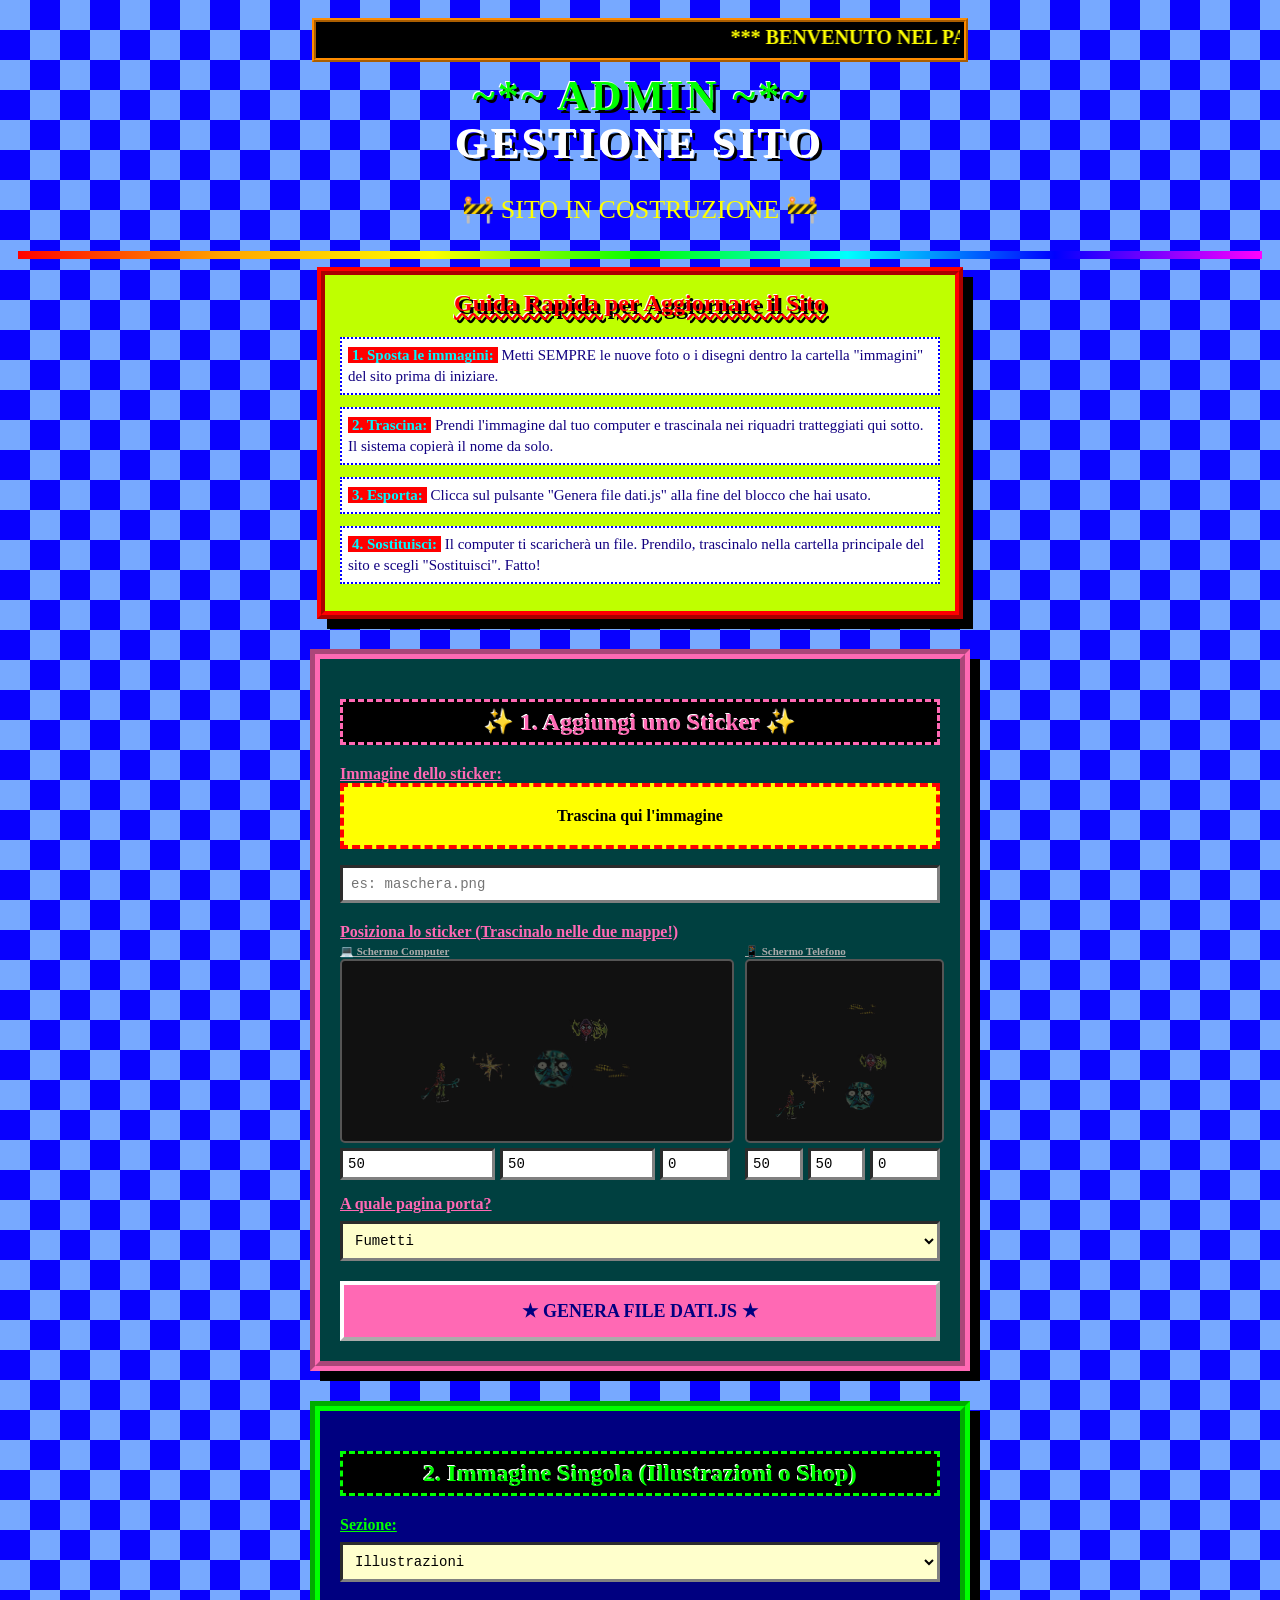
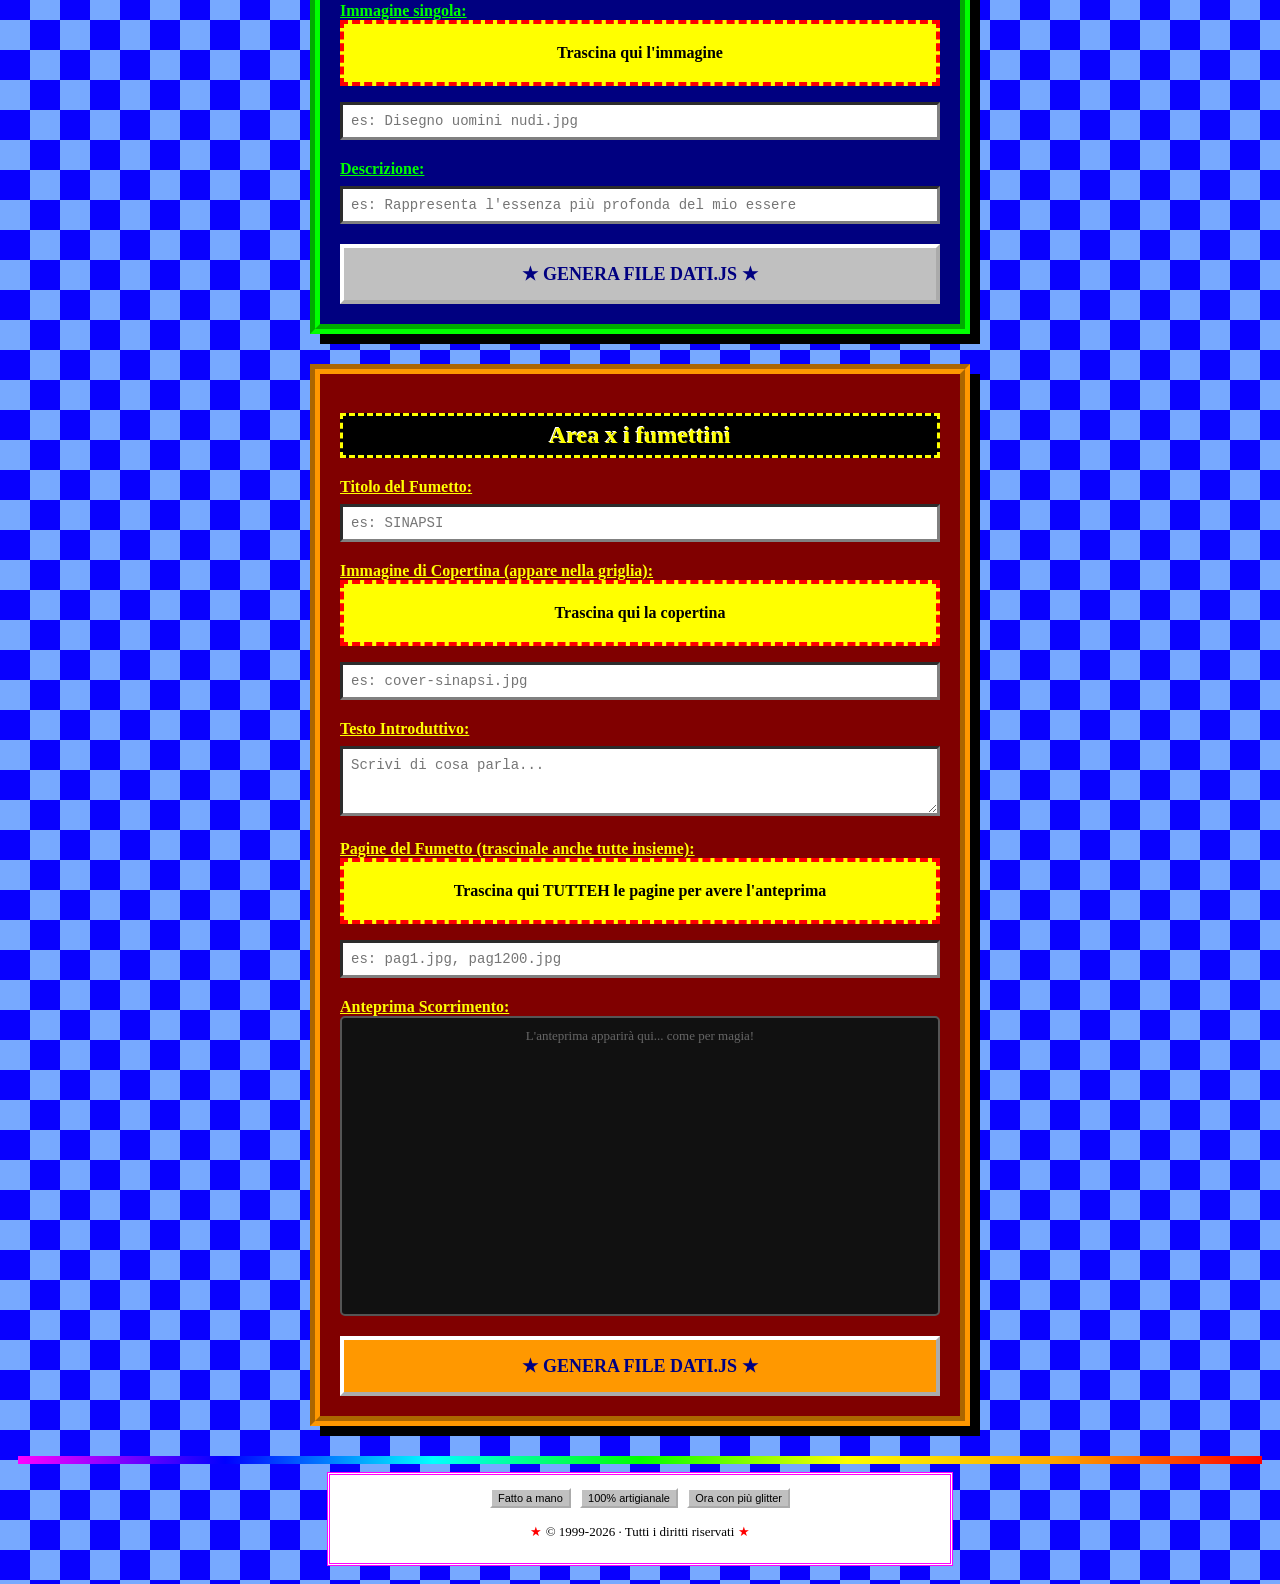
==== admin.html @ 72fc9ccf "base" ====
<!DOCTYPE html>
<html lang="it">
<head>
    <meta charset="UTF-8">
    <title>~*~ Admin - Gestione Sito ~*~ BENVENUTI!!!</title>
    <style>
        @keyframes blink { 0%,49% { visibility: visible; } 50%,100% { visibility: hidden; } }
        @keyframes rainbow { 0%{color:red} 17%{color:orange} 33%{color:yellow} 50%{color:lime} 67%{color:cyan} 83%{color:magenta} 100%{color:red} }
        @keyframes shake { 0%{transform:rotate(-3deg)} 50%{transform:rotate(3deg)} 100%{transform:rotate(-3deg)} }
        @keyframes bgmove { from { background-position: 0 0; } to { background-position: 60px 60px; } }
        @keyframes spin { 0% { transform: rotate(0deg); } 100% { transform: rotate(360deg); } }

        body {
            font-family: "Comic Sans MS", "Comic Sans", "Chalkboard SE", cursive;
            background-color: #00eaff;
            background-image: repeating-conic-gradient(#0800ff 0% 25%, #77a9ff 0% 50%);
            background-size: 60px 60px;
            animation: bgmove 3s linear infinite;
            color: #00ff00;
            padding: 10px;
            cursor: crosshair;
        }
        .blink { animation: blink 0.8s steps(1) infinite; }
        .rainbow { animation: rainbow 1.2s linear infinite; }
        .shake { display: inline-block; animation: shake 0.3s infinite; }
        h1, h2 { text-shadow: 3px 3px 0 #000, -1px -1px 0 #fff; }
        h1 { font-size: 42px; text-align: center; margin: 10px 0; font-family: Impact, "Comic Sans MS", fantasy; letter-spacing: 3px; }

        .banner { background: #000; color: yellow; border: 4px ridge rgb(255, 140, 0); padding: 4px; max-width: 640px; margin: 0 auto 10px; font-size: 20px; font-weight: bold; }

        /* Guida */
        .guide-box { background: #bfff00; color: #110080; padding: 15px; max-width: 600px; margin: 0 auto 30px; border: 8px ridge #ff0000; box-shadow: 10px 10px 0 #000; }
        .guide-box h2 { margin-top: 0; color: #ff0000; text-decoration: underline wavy rgb(255, 0, 0); text-align: center; }
        .guide-step { margin-bottom: 12px; font-size: 15px; line-height: 1.4; background: #fff; border: 2px dotted #00f; padding: 6px; }
        .guide-step strong { color: #00f7ff; background: #ff0000; padding: 0 4px; }

        .admin-box { background: #000080; color: #00ff00; padding: 20px; max-width: 600px; margin: 0 auto 30px; border: 10px groove #00ff00; box-shadow: 10px 10px 0 #000; }
        .admin-box.fumetto { background: #800000; color: #ffff00; border: 10px groove #ff9800; }
        .admin-box.sticker { background: #004040; color: #ff69b4; border: 10px groove #ff69b4; }
        .admin-box h2 { text-align: center; background: #000; border: 3px dashed currentColor; padding: 6px; }
        label { font-weight: bold; text-decoration: underline; }

        input, textarea, select {
            width: 100%; padding: 8px; margin: 8px 0 20px 0; box-sizing: border-box;
            background: #fff; color: #000; border: 3px inset #808080;
            font-family: "Courier New", monospace; font-size: 14px;
        }
        select { background: #ffffcc; }
        button {
            background: #c0c0c0; color: #000080; border: 4px outset #fff; padding: 15px; width: 100%;
            cursor: pointer; font-weight: bold; font-size: 18px; font-family: "Comic Sans MS", cursive;
            text-transform: uppercase;
        }
        button:active { border-style: inset; }
        button:hover { background: #ffff00; color: #f00; }
        button.btn-fumetto { background: #ff9800; }
        button.btn-sticker { background: #ff69b4; }
        button::before { content: "★ "; } button::after { content: " ★"; }

        .note { font-size: 12px; color: #aaa; margin-top: -15px; margin-bottom: 20px; display: block; }
        .flex-row { display: flex; gap: 15px; }

        .drop-zone { border: 4px dashed #ff0000; padding: 20px; text-align: center; color: #000; background: #ffff00; font-weight: bold; cursor: default; margin-bottom: 8px; transition: all 0.2s; }
        .drop-zone.dragover { background: #00ffff; border-color: #0000ff; color: #f00; transform: scale(1.05) rotate(2deg); }

        .footer { text-align: center; color: #000; background: #fff; border: 3px double #f0f; max-width: 600px; margin: 0 auto; padding: 10px; font-size: 13px; }
        .footer img-fake { display: inline-block; }
        .badge { display: inline-block; background: #c0c0c0; border: 2px outset #fff; padding: 2px 6px; margin: 3px; font-size: 11px; color: #000; font-family: Arial, sans-serif; }

        /* Schermata di Caricamento */
        #loader-overlay {
            display: none; position: fixed; top: 0; left: 0; width: 100%; height: 100%;
            background: rgba(255,0,255,0.9); z-index: 9999; flex-direction: column; justify-content: center; align-items: center;
        }
        .spinner {
            border: 8px dotted #ffff00; border-top: 8px solid #00ffff; border-radius: 50%;
            width: 70px; height: 70px; animation: spin 0.6s linear infinite; margin-bottom: 20px;
        }
    </style>
</head>
<body>

    <!-- SCHERMATA DI CARICAMENTO -->
    <div id="loader-overlay">
        <div class="spinner"></div>
        <h2 class="rainbow" style="margin: 0; font-size: 34px;">⌛ ELABORAZIONE IMMAGINI... ⌛</h2>
        <p class="blink" style="color: #fff; margin-top: 5px; font-size: 20px;">Attendi qualche istante</p>
    </div>

    <div class="banner"><marquee scrollamount="10">*** BENVENUTO NEL PANNELLO ADMIN PIÙ FIGO DEL WEB *** TRASCINA LE IMMAGINI E NON TOCCARE NIENTE DI STRANO *** SITO AGGIORNATO CON AMORE ***</marquee></div>

    <h1><span class="rainbow">~*~ ADMIN ~*~</span><br><span class="blink" style="color:#fff">GESTIONE SITO</span></h1>

    <p style="text-align:center; font-size: 26px;">
        <span class="shake">🚧</span> <span class="blink" style="color:#ff0">SITO IN COSTRUZIONE</span> <span class="shake">🚧</span>
    </p>

    <hr style="height: 8px; border: 0; background: linear-gradient(90deg, red, orange, yellow, lime, cyan, blue, magenta);">

    <!-- MANUALE D'USO INTEGRATO -->
    <div class="guide-box">
        <h2>Guida Rapida per Aggiornare il Sito</h2>
        <div class="guide-step"><strong>1. Sposta le immagini:</strong> Metti SEMPRE le nuove foto o i disegni dentro la cartella "immagini" del sito prima di iniziare.</div>
        <div class="guide-step"><strong>2. Trascina:</strong> Prendi l'immagine dal tuo computer e trascinala nei riquadri tratteggiati qui sotto. Il sistema copierà il nome da solo.</div>
        <div class="guide-step"><strong>3. Esporta:</strong> Clicca sul pulsante "Genera file dati.js" alla fine del blocco che hai usato.</div>
        <div class="guide-step"><strong>4. Sostituisci:</strong> Il computer ti scaricherà un file. Prendilo, trascinalo nella cartella principale del sito e scegli "Sostituisci". Fatto!</div>
    </div>

    <!-- MODULO 1: STICKERS DELLA HOME -->
    <div class="admin-box sticker">
        <h2>✨ 1. Aggiungi uno Sticker ✨</h2>
        <label>Immagine dello sticker:</label>
        <div class="drop-zone" id="drop-sticker">Trascina qui l'immagine</div>
        <input type="text" id="sticker-img" placeholder="es: maschera.png">

        <label>Posiziona lo sticker (Trascinalo nelle due mappe!)</label>
        <div class="flex-row" style="margin-bottom: 15px;">
            <div style="flex: 2;">
                <label style="font-size: 11px; color: #aaa;">💻 Schermo Computer</label>
                <div id="sticker-preview-desktop" style="position: relative; width: 100%; height: 180px; background: #111; border: 2px solid #555; border-radius: 5px; overflow: hidden;">
                    <img id="nuovo-sticker-desktop" style="display: none; position: absolute; width: 40px; cursor: grab; border: 2px dashed #2196F3; z-index: 100; left: 50%; top: 50%; transform: translate(-50%, -50%) rotate(0deg);">
                </div>
                <div style="display: flex; gap: 5px; margin-top: 5px;">
                    <input type="number" id="sticker-x" placeholder="X" min="0" max="100" value="50" style="margin: 0; padding: 5px;">
                    <input type="number" id="sticker-y" placeholder="Y" min="0" max="100" value="50" style="margin: 0; padding: 5px;">
                    <input type="number" id="sticker-rot" placeholder="Gradi°" value="0" style="margin: 0; padding: 5px; width: 70px;">
                </div>
            </div>
            <div style="flex: 1;">
                <label style="font-size: 11px; color: #aaa;">📱 Schermo Telefono</label>
                <div id="sticker-preview-mobile" style="position: relative; width: 100%; height: 180px; background: #111; border: 2px solid #555; border-radius: 5px; overflow: hidden;">
                    <img id="nuovo-sticker-mobile" style="display: none; position: absolute; width: 30px; cursor: grab; border: 2px dashed #e91e63; z-index: 100; left: 50%; top: 50%; transform: translate(-50%, -50%) rotate(0deg);">
                </div>
                <div style="display: flex; gap: 5px; margin-top: 5px;">
                    <input type="number" id="sticker-x-mobile" placeholder="X" min="0" max="100" value="50" style="margin: 0; padding: 5px;">
                    <input type="number" id="sticker-y-mobile" placeholder="Y" min="0" max="100" value="50" style="margin: 0; padding: 5px;">
                    <input type="number" id="sticker-rot-mobile" placeholder="Gradi°" value="0" style="margin: 0; padding: 5px; width: 70px;">
                </div>
            </div>
        </div>

        <label>A quale pagina porta?</label>
        <select id="sticker-target">
            <option value="fumetti">Fumetti</option>
            <option value="illustrazioni">Illustrazioni</option>
            <option value="shop">Shop</option>
            <option value="chi-sono">Chi Sono</option>
        </select>
        <button class="btn-sticker" onclick="salvaSticker()">Genera file dati.js</button>
    </div>

    <!-- MODULO 2: ILLUSTRAZIONI E SHOP -->
    <div class="admin-box">
        <h2>2. Immagine Singola (Illustrazioni o Shop)</h2>
        <label>Sezione:</label>
        <select id="singola-sezione">
            <option value="illustrazioni">Illustrazioni</option>
            <option value="shop">Shop</option>
        </select>
        <label>Immagine singola:</label>
        <div class="drop-zone" id="drop-singola">Trascina qui l'immagine</div>
        <input type="text" id="singola-img" placeholder="es: Disegno uomini nudi.jpg">
        <label>Descrizione:</label>
        <input type="text" id="singola-desc" placeholder="es: Rappresenta l'essenza più profonda del mio essere">
        <button onclick="salvaSingola()">Genera file dati.js</button>
    </div>

    <!-- MODULO 3: FUMETTI STILE BEHANCE -->
    <div class="admin-box fumetto">
        <h2>Area x i fumettini</h2>
        <label>Titolo del Fumetto:</label>
        <input type="text" id="fumetto-titolo" placeholder="es: SINAPSI">
        <label>Immagine di Copertina (appare nella griglia):</label>
        <div class="drop-zone" id="drop-fumetto-cover">Trascina qui la copertina</div>
        <input type="text" id="fumetto-cover" placeholder="es: cover-sinapsi.jpg">
        <label>Testo Introduttivo:</label>
        <textarea id="fumetto-desc" rows="3" placeholder="Scrivi di cosa parla..."></textarea>
        <label>Pagine del Fumetto (trascinale anche tutte insieme):</label>
        <div class="drop-zone" id="drop-fumetto-pagine">Trascina qui TUTTEH le pagine per avere l'anteprima</div>
        <input type="text" id="fumetto-pagine" placeholder="es: pag1.jpg, pag1200.jpg">
        
        <label>Anteprima Scorrimento:</label>
        <div id="fumetto-preview-area" style="width: 100%; height: 300px; overflow-y: auto; background: #111; border: 2px solid #555; border-radius: 5px; padding: 10px; box-sizing: border-box; margin-bottom: 20px; display: flex; flex-direction: column; gap: 10px; align-items: center;">
            <span style="color: #666; font-size: 13px; text-align: center;" id="fumetto-placeholder-testo">
                L'anteprima apparirà qui... come per magia!
            </span>
        </div>
        <button class="btn-fumetto" onclick="salvaFumetto()">Genera file dati.js</button>
    </div>

    <hr style="height: 8px; border: 0; background: linear-gradient(90deg, magenta, blue, cyan, lime, yellow, orange, red);">

    <div class="footer">
        <span class="badge">Fatto a mano</span>
        <span class="badge">100% artigianale</span>
        <span class="badge">Ora con più glitter</span>
        <p><span class="blink" style="color:red">★</span> © 1999-2026 · Tutti i diritti riservati <span class="blink" style="color:red">★</span></p>
    </div>

    <script src="dati.js"></script>
    <script src="admin.js"></script>
</body>
</html>
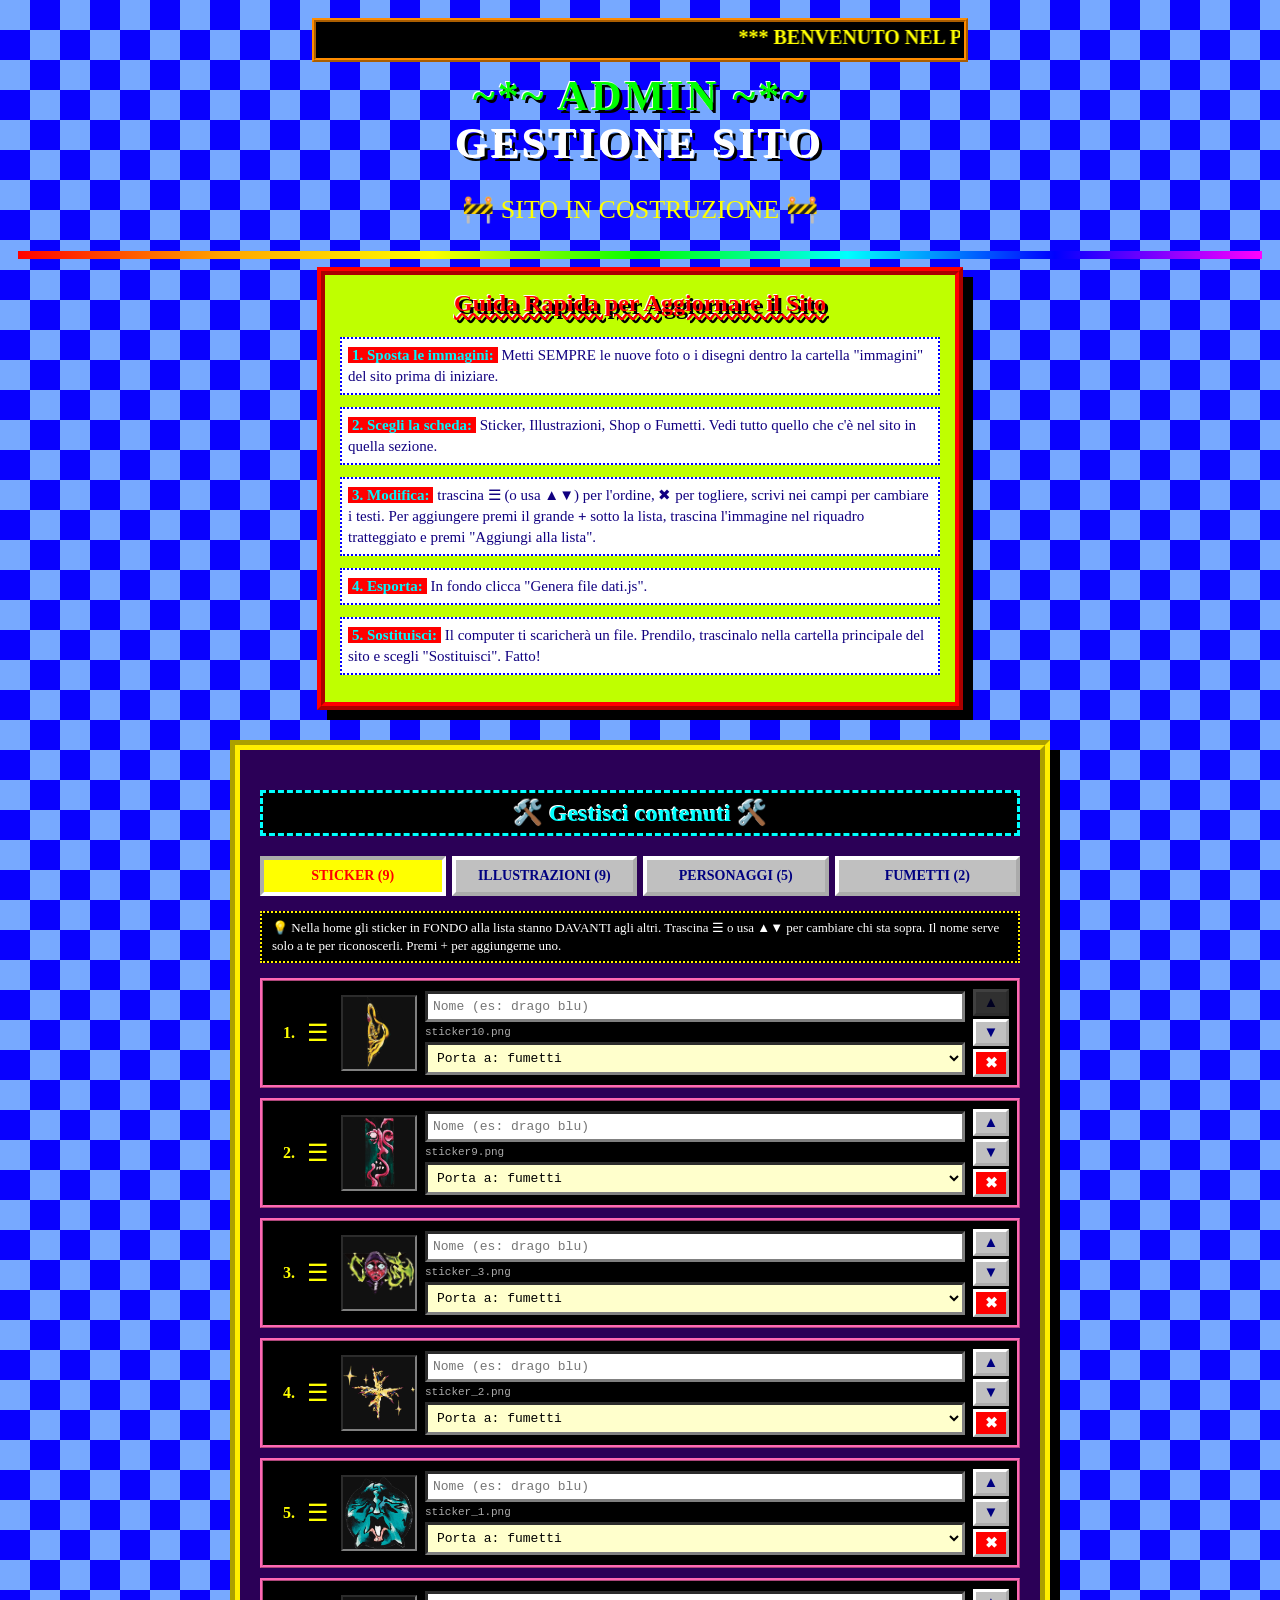
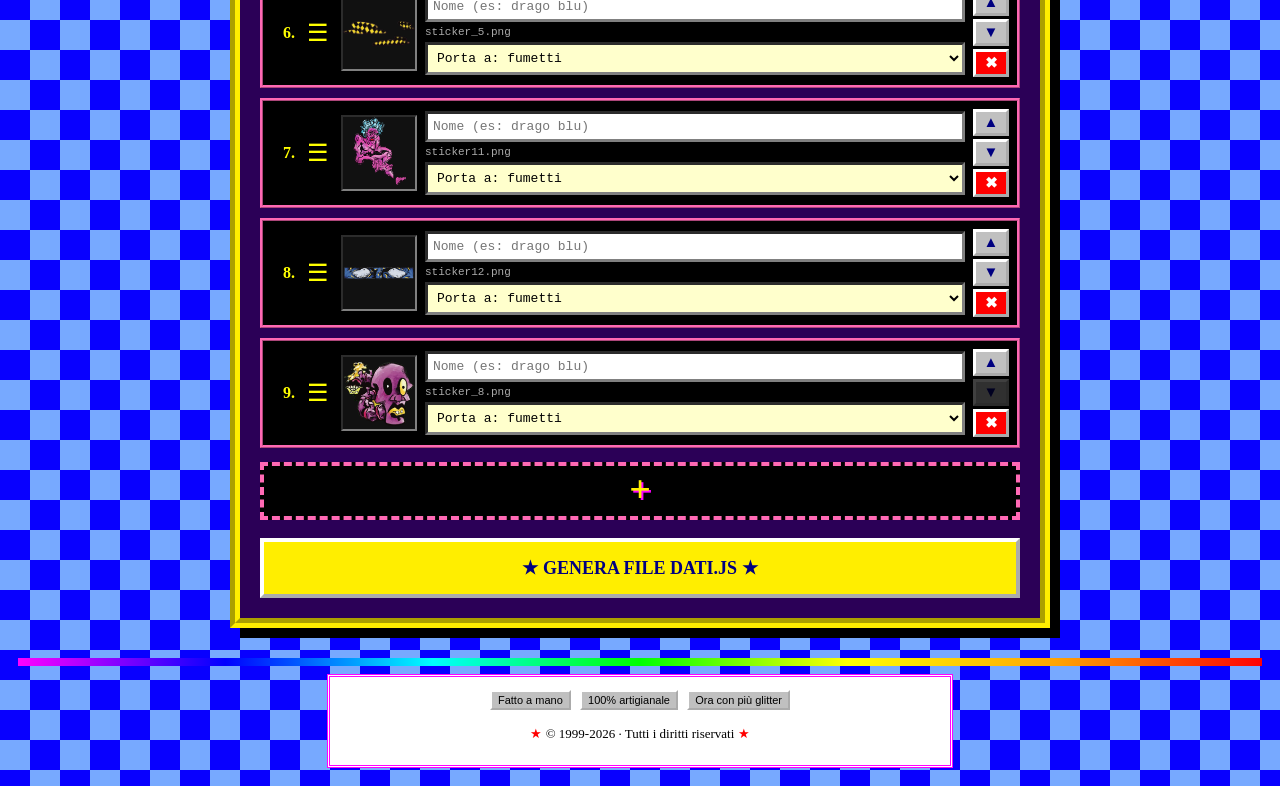
==== commit 8587c92a: "quasi finito" ====
--- a/admin.html
+++ b/admin.html
@@ -35,8 +35,6 @@
         .guide-step strong { color: #00f7ff; background: #ff0000; padding: 0 4px; }
 
         .admin-box { background: #000080; color: #00ff00; padding: 20px; max-width: 600px; margin: 0 auto 30px; border: 10px groove #00ff00; box-shadow: 10px 10px 0 #000; }
-        .admin-box.fumetto { background: #800000; color: #ffff00; border: 10px groove #ff9800; }
-        .admin-box.sticker { background: #004040; color: #ff69b4; border: 10px groove #ff69b4; }
         .admin-box h2 { text-align: center; background: #000; border: 3px dashed currentColor; padding: 6px; }
         label { font-weight: bold; text-decoration: underline; }
 
@@ -57,7 +55,6 @@
         button.btn-sticker { background: #ff69b4; }
         button::before { content: "★ "; } button::after { content: " ★"; }
 
-        .note { font-size: 12px; color: #aaa; margin-top: -15px; margin-bottom: 20px; display: block; }
         .flex-row { display: flex; gap: 15px; }
 
         .drop-zone { border: 4px dashed #ff0000; padding: 20px; text-align: center; color: #000; background: #ffff00; font-weight: bold; cursor: default; margin-bottom: 8px; transition: all 0.2s; }
@@ -76,6 +73,95 @@
             border: 8px dotted #ffff00; border-top: 8px solid #00ffff; border-radius: 50%;
             width: 70px; height: 70px; animation: spin 0.6s linear infinite; margin-bottom: 20px;
         }
+
+        /* ===== GESTIONE CONTENUTI ===== */
+        .admin-box.gestione { background: #2b0057; color: #00ffff; border: 10px groove #ffee00; max-width: 760px; }
+        .tabs { display: flex; gap: 6px; margin-bottom: 15px; }
+        .tab { flex: 1; padding: 8px 4px; font-size: 14px; border-width: 4px; background: #c0c0c0; }
+        .tab::before, .tab::after { content: none; }
+        .tab.active { background: #ffff00; color: #f00; border-style: inset; }
+
+        .hint { background: #000; color: #fff; border: 2px dotted #ffee00; padding: 6px 10px; font-size: 13px; margin: 0 0 15px 0; line-height: 1.4; }
+        .vuoto { text-align: center; color: #ff0; font-size: 18px; padding: 20px; border: 3px dashed #ff69b4; }
+
+        .item-row { display: flex; gap: 8px; align-items: center; background: #000; color: #00ff00; border: 3px ridge #ff69b4; padding: 8px; margin-bottom: 10px; transition: all 0.15s; }
+        .item-row.small { padding: 4px 6px; margin-bottom: 6px; border-width: 2px; }
+        .item-row.dragging { opacity: 0.35; }
+        .item-row.over { border-color: #ffff00; background: #330066; transform: scale(1.02) rotate(-0.5deg); }
+        .num { color: #ffff00; font-weight: bold; min-width: 3ch; text-align: right; }
+        .handle { cursor: grab; font-size: 24px; color: #ff0; user-select: none; padding: 0 4px; }
+        .handle:active { cursor: grabbing; }
+        .thumb { width: 72px; height: 72px; object-fit: contain; background: #111; border: 2px inset #808080; flex: none; }
+        .item-row.small .thumb { width: 44px; height: 44px; }
+        .item-body { flex: 1; min-width: 0; display: flex; flex-direction: column; gap: 4px; }
+        .item-body.hor { flex-direction: row; align-items: center; gap: 10px; }
+        .item-body input, .item-body textarea, .item-body select { margin: 0; padding: 5px; font-size: 13px; }
+        .item-body textarea { resize: vertical; }
+        .fname { font-size: 11px; color: #aaa; font-family: "Courier New", monospace; word-break: break-all; }
+
+        .ctrl { display: flex; flex-direction: column; gap: 3px; flex: none; }
+        .item-row.small .ctrl { flex-direction: row; }
+        .row-btn { width: 36px; padding: 2px 0; font-size: 15px; border-width: 3px; text-transform: none; }
+        .row-btn::before, .row-btn::after { content: none; }
+        .row-btn:disabled { opacity: 0.25; cursor: not-allowed; }
+        .row-btn:disabled:hover { background: #c0c0c0; color: #000080; }
+        .row-btn.del { background: #ff0000; color: #fff; }
+        .row-btn.del:hover { background: #ffff00; color: #f00; }
+
+        details.pagine { margin-top: 4px; background: #1a0033; border: 2px dotted #ff9800; padding: 4px 8px; }
+        details.pagine summary { cursor: pointer; color: #ffff00; font-weight: bold; font-size: 13px; }
+        .pagine-box { margin-top: 8px; }
+
+        /* Il grande + sotto la lista */
+        button.btn-piu { font-size: 38px; line-height: 1; padding: 4px 0 8px; margin: 4px 0 18px; background: #000; color: #ffee00; border: 4px dashed #ff69b4; text-shadow: 2px 2px 0 #f0f; }
+        button.btn-piu::before, button.btn-piu::after { content: none; }
+        button.btn-piu:hover { background: #ffff00; color: #f00; border-color: #f00; }
+        button.btn-piu.aperto { background: #ff69b4; color: #000; border-style: solid; }
+
+        /* Pannelli "aggiungi" (uno per sezione, si aprono col +) */
+        .pannello { display: none; margin: 0 0 20px; padding: 15px; border: 6px groove #ff69b4; background: #004040; color: #ff69b4; }
+        .pannello.singola { background: #000080; color: #00ff00; border-color: #00ff00; }
+        .pannello.fumetto { background: #800000; color: #ffff00; border-color: #ff9800; }
+        .pannello h3 { margin: 0 0 15px; text-align: center; background: #000; border: 3px dashed currentColor; padding: 5px; text-shadow: 2px 2px 0 #000; }
+        .solo-shop { display: none; }
+
+        /* Anteprima sticker: schermo in scala reale */
+        .mappe { display: flex; flex-wrap: wrap; gap: 15px; align-items: flex-start; margin-bottom: 8px; }
+        .mappa-pc { flex: 2 1 340px; min-width: 0; }
+        .mappa-tel { flex: 1 1 190px; max-width: 250px; min-width: 0; }
+        .mappe label.sub { display: block; font-size: 11px; color: #aaa; text-decoration: none; margin-bottom: 3px; }
+        .schermo { position: relative; width: 100%; background: #161616; border: 2px solid #555; border-radius: 5px; overflow: hidden; box-sizing: border-box; }
+        .schermo.pc { aspect-ratio: 1440 / 800; }
+        .schermo.tel { aspect-ratio: 390 / 780; }
+        .schermo img.st { position: absolute; height: auto; max-width: none; user-select: none; -webkit-user-drag: none; transform-origin: center center; }
+        .schermo img.st.vecchio { opacity: 0.4; pointer-events: none; }
+        .schermo img.st.nuovo { z-index: 50; cursor: grab; touch-action: none; outline: 2px dashed #2196F3; }
+        .schermo.tel img.st.nuovo { outline-color: #e91e63; }
+        .zona { position: absolute; pointer-events: none; z-index: 60; background: rgba(170, 0, 0, 0.30); border: 1px dashed rgba(255, 120, 120, 0.7); box-sizing: border-box; }
+        .zona.nav { background: rgba(255, 255, 255, 0.10); border-color: rgba(255, 255, 255, 0.5); }
+        .schermo.pc .zona.sopra { top: 0; left: 0; right: 0; height: 7.5%; }
+        .schermo.pc .zona.sx { top: 0; bottom: 0; left: 0; width: 25%; }
+        .schermo.pc .zona.dx { top: 0; bottom: 0; right: 0; width: 25%; }
+        .schermo.pc .zona.nav { left: 25%; right: 25%; bottom: 4%; height: 8.1%; }
+        .schermo.tel .zona.sopra { top: 0; left: 0; right: 0; height: 6.4%; }
+        .schermo.tel .zona.sx { top: 0; bottom: 0; left: 0; width: 20%; }
+        .schermo.tel .zona.dx { top: 0; bottom: 0; right: 0; width: 20%; }
+        .schermo.tel .zona.nav { left: 20%; right: 20%; bottom: 3%; height: 4.9%; }
+        .campi-num { display: flex; gap: 5px; margin-top: 5px; }
+        .campi-num label { flex: 1; min-width: 0; font-size: 10px; color: #aaa; text-decoration: none; }
+        .campi-num input { margin: 2px 0 0; padding: 4px; font-size: 13px; }
+        .nota { font-size: 12px; color: #ccc; margin: 4px 0 18px; line-height: 1.4; }
+
+        /* Anteprima fumetto a libro aperto */
+        #fumetto-preview-area { width: 100%; background: #111; border: 2px solid #555; border-radius: 5px; padding: 10px; box-sizing: border-box; margin-bottom: 20px; }
+        #fumetto-placeholder-testo { display: block; color: #666; font-size: 13px; text-align: center; }
+        .spread { display: flex; margin-bottom: 12px; box-shadow: 0 4px 15px rgba(0,0,0,0.5); }
+        .spread .cell { flex: 1 1 50%; width: 50%; min-height: 60px; background: #fff; border: 1px solid rgba(0,0,0,0.3); box-sizing: border-box; display: flex; }
+        .spread .cell.vuota { background: transparent; border-color: transparent; }
+        .spread .cell img { width: 100%; height: auto; display: block; margin: auto; }
+
+        #dirty-flag { display: none; background: #ff0000; color: #ffff00; border: 3px ridge #ffff00; text-align: center; font-weight: bold; padding: 6px; margin-bottom: 15px; }
+        button.btn-gestione { background: #ffee00; }
     </style>
 </head>
 <body>
@@ -101,91 +187,121 @@
     <div class="guide-box">
         <h2>Guida Rapida per Aggiornare il Sito</h2>
         <div class="guide-step"><strong>1. Sposta le immagini:</strong> Metti SEMPRE le nuove foto o i disegni dentro la cartella "immagini" del sito prima di iniziare.</div>
-        <div class="guide-step"><strong>2. Trascina:</strong> Prendi l'immagine dal tuo computer e trascinala nei riquadri tratteggiati qui sotto. Il sistema copierà il nome da solo.</div>
-        <div class="guide-step"><strong>3. Esporta:</strong> Clicca sul pulsante "Genera file dati.js" alla fine del blocco che hai usato.</div>
-        <div class="guide-step"><strong>4. Sostituisci:</strong> Il computer ti scaricherà un file. Prendilo, trascinalo nella cartella principale del sito e scegli "Sostituisci". Fatto!</div>
+        <div class="guide-step"><strong>2. Scegli la scheda:</strong> Sticker, Illustrazioni, Shop o Fumetti. Vedi tutto quello che c'è nel sito in quella sezione.</div>
+        <div class="guide-step"><strong>3. Modifica:</strong> trascina ☰ (o usa ▲▼) per l'ordine, ✖ per togliere, scrivi nei campi per cambiare i testi. Per aggiungere premi il grande <b>+</b> sotto la lista, trascina l'immagine nel riquadro tratteggiato e premi "Aggiungi alla lista".</div>
+        <div class="guide-step"><strong>4. Esporta:</strong> In fondo clicca "Genera file dati.js".</div>
+        <div class="guide-step"><strong>5. Sostituisci:</strong> Il computer ti scaricherà un file. Prendilo, trascinalo nella cartella principale del sito e scegli "Sostituisci". Fatto!</div>
     </div>
 
-    <!-- MODULO 1: STICKERS DELLA HOME -->
-    <div class="admin-box sticker">
-        <h2>✨ 1. Aggiungi uno Sticker ✨</h2>
-        <label>Immagine dello sticker:</label>
-        <div class="drop-zone" id="drop-sticker">Trascina qui l'immagine</div>
-        <input type="text" id="sticker-img" placeholder="es: maschera.png">
-
-        <label>Posiziona lo sticker (Trascinalo nelle due mappe!)</label>
-        <div class="flex-row" style="margin-bottom: 15px;">
-            <div style="flex: 2;">
-                <label style="font-size: 11px; color: #aaa;">💻 Schermo Computer</label>
-                <div id="sticker-preview-desktop" style="position: relative; width: 100%; height: 180px; background: #111; border: 2px solid #555; border-radius: 5px; overflow: hidden;">
-                    <img id="nuovo-sticker-desktop" style="display: none; position: absolute; width: 40px; cursor: grab; border: 2px dashed #2196F3; z-index: 100; left: 50%; top: 50%; transform: translate(-50%, -50%) rotate(0deg);">
+    <!-- GESTIONE CONTENUTI: tutto in un posto -->
+    <div class="admin-box gestione">
+        <h2>🛠️ Gestisci contenuti 🛠️</h2>
+        <div class="tabs">
+            <button class="tab" data-sez="stickers"></button>
+            <button class="tab" data-sez="illustrazioni"></button>
+            <button class="tab" data-sez="personaggi"></button>
+            <button class="tab" data-sez="fumetti"></button>
+        </div>
+        <div id="dirty-flag"><span class="blink">⚠️</span> Hai modifiche non salvate! Clicca "Genera file dati.js" qui sotto <span class="blink">⚠️</span></div>
+        <div id="gestione-hint" class="hint"></div>
+        <div id="gestione-lista"></div>
+
+        <button id="btn-piu" class="btn-piu" title="Aggiungi">+</button>
+
+        <!-- PANNELLO: nuovo STICKER -->
+        <div class="pannello" id="pannello-stickers">
+            <h3>✨ Nuovo sticker ✨</h3>
+            <label>Immagine dello sticker:</label>
+            <div class="drop-zone" id="drop-sticker">Trascina qui l'immagine</div>
+            <input type="text" id="sticker-img" placeholder="es: maschera.png">
+
+            <label>Nome (solo per riconoscerlo, facoltativo):</label>
+            <input type="text" id="sticker-nome" placeholder="es: drago blu">
+
+            <label>Posiziona lo sticker (trascinalo negli schermi!)</label>
+            <div class="mappe">
+                <div class="mappa-pc">
+                    <label class="sub">💻 Computer (schermo 1440×800)</label>
+                    <div class="schermo pc" id="sticker-preview-desktop">
+                        <img id="nuovo-sticker-desktop" class="st nuovo" alt="" draggable="false" style="display: none;">
+                        <div class="zona sopra"></div><div class="zona sx"></div><div class="zona dx"></div><div class="zona nav"></div>
+                    </div>
+                    <div class="campi-num">
+                        <label>X %<input type="number" id="sticker-x" step="0.1" value="40"></label>
+                        <label>Y %<input type="number" id="sticker-y" step="0.1" value="40"></label>
+                        <label>Gradi°<input type="number" id="sticker-rot" step="1" value="0"></label>
+                        <label>Largh. px<input type="number" id="sticker-w" min="1" value="150"></label>
+                    </div>
                 </div>
-                <div style="display: flex; gap: 5px; margin-top: 5px;">
-                    <input type="number" id="sticker-x" placeholder="X" min="0" max="100" value="50" style="margin: 0; padding: 5px;">
-                    <input type="number" id="sticker-y" placeholder="Y" min="0" max="100" value="50" style="margin: 0; padding: 5px;">
-                    <input type="number" id="sticker-rot" placeholder="Gradi°" value="0" style="margin: 0; padding: 5px; width: 70px;">
+                <div class="mappa-tel">
+                    <label class="sub">📱 Telefono (schermo 390×780)</label>
+                    <div class="schermo tel" id="sticker-preview-mobile">
+                        <img id="nuovo-sticker-mobile" class="st nuovo" alt="" draggable="false" style="display: none;">
+                        <div class="zona sopra"></div><div class="zona sx"></div><div class="zona dx"></div><div class="zona nav"></div>
+                    </div>
+                    <div class="campi-num">
+                        <label>X %<input type="number" id="sticker-x-mobile" step="0.1" value="35"></label>
+                        <label>Y %<input type="number" id="sticker-y-mobile" step="0.1" value="40"></label>
+                        <label>Gradi°<input type="number" id="sticker-rot-mobile" step="1" value="0"></label>
+                        <label>Largh. px<input type="number" id="sticker-w-mobile" min="1" value="100"></label>
+                    </div>
                 </div>
             </div>
-            <div style="flex: 1;">
-                <label style="font-size: 11px; color: #aaa;">📱 Schermo Telefono</label>
-                <div id="sticker-preview-mobile" style="position: relative; width: 100%; height: 180px; background: #111; border: 2px solid #555; border-radius: 5px; overflow: hidden;">
-                    <img id="nuovo-sticker-mobile" style="display: none; position: absolute; width: 30px; cursor: grab; border: 2px dashed #e91e63; z-index: 100; left: 50%; top: 50%; transform: translate(-50%, -50%) rotate(0deg);">
-                </div>
-                <div style="display: flex; gap: 5px; margin-top: 5px;">
-                    <input type="number" id="sticker-x-mobile" placeholder="X" min="0" max="100" value="50" style="margin: 0; padding: 5px;">
-                    <input type="number" id="sticker-y-mobile" placeholder="Y" min="0" max="100" value="50" style="margin: 0; padding: 5px;">
-                    <input type="number" id="sticker-rot-mobile" placeholder="Gradi°" value="0" style="margin: 0; padding: 5px; width: 70px;">
-                </div>
+            <p class="nota">Gli schermi sono in scala reale: lo sticker qui ha la stessa grandezza e posizione che avrà nel sito. Gli altri sticker sono sfumati. Le zone rosse sono le tende e quelle chiare le icone: stanno davanti agli sticker. Gli schermi dei visitatori variano, quindi la posizione in verticale può cambiare un po'. X e Y indicano l'angolo in alto a sinistra dello sticker.</p>
+
+            <label>A quale pagina porta?</label>
+            <select id="sticker-target">
+                <option value="fumetti">Fumetti</option>
+                <option value="illustrazioni">Illustrazioni</option>
+                <option value="shop">Personaggi</option>
+                <option value="chi-sono">Chi Sono</option>
+            </select>
+            <button class="btn-sticker" onclick="aggiungiSticker()">Aggiungi alla lista</button>
+        </div>
+
+        <!-- PANNELLO: nuova ILLUSTRAZIONE / nuovo PRODOTTO -->
+        <div class="pannello singola" id="pannello-singola">
+            <h3 id="titolo-singola">Nuova illustrazione</h3>
+            <label>Immagine:</label>
+            <div class="drop-zone" id="drop-singola">Trascina qui l'immagine</div>
+            <input type="text" id="singola-img" placeholder="es: Disegno uomini nudi.jpg">
+            <div class="solo-shop">
+                <label>Titolo (facoltativo):</label>
+                <input type="text" id="singola-titolo" placeholder="es: Maglia L'ultimo concerto">
             </div>
+            <label>Descrizione:</label>
+            <input type="text" id="singola-desc" placeholder="es: Rappresenta l'essenza più profonda del mio essere">
+            <div class="solo-shop">
+                <label>Prezzo (facoltativo):</label>
+                <input type="text" id="singola-prezzo" placeholder="es: 25 €">
+            </div>
+            <button onclick="aggiungiSingola()">Aggiungi alla lista</button>
         </div>
 
-        <label>A quale pagina porta?</label>
-        <select id="sticker-target">
-            <option value="fumetti">Fumetti</option>
-            <option value="illustrazioni">Illustrazioni</option>
-            <option value="shop">Shop</option>
-            <option value="chi-sono">Chi Sono</option>
-        </select>
-        <button class="btn-sticker" onclick="salvaSticker()">Genera file dati.js</button>
-    </div>
-
-    <!-- MODULO 2: ILLUSTRAZIONI E SHOP -->
-    <div class="admin-box">
-        <h2>2. Immagine Singola (Illustrazioni o Shop)</h2>
-        <label>Sezione:</label>
-        <select id="singola-sezione">
-            <option value="illustrazioni">Illustrazioni</option>
-            <option value="shop">Shop</option>
-        </select>
-        <label>Immagine singola:</label>
-        <div class="drop-zone" id="drop-singola">Trascina qui l'immagine</div>
-        <input type="text" id="singola-img" placeholder="es: Disegno uomini nudi.jpg">
-        <label>Descrizione:</label>
-        <input type="text" id="singola-desc" placeholder="es: Rappresenta l'essenza più profonda del mio essere">
-        <button onclick="salvaSingola()">Genera file dati.js</button>
-    </div>
-
-    <!-- MODULO 3: FUMETTI STILE BEHANCE -->
-    <div class="admin-box fumetto">
-        <h2>Area x i fumettini</h2>
-        <label>Titolo del Fumetto:</label>
-        <input type="text" id="fumetto-titolo" placeholder="es: SINAPSI">
-        <label>Immagine di Copertina (appare nella griglia):</label>
-        <div class="drop-zone" id="drop-fumetto-cover">Trascina qui la copertina</div>
-        <input type="text" id="fumetto-cover" placeholder="es: cover-sinapsi.jpg">
-        <label>Testo Introduttivo:</label>
-        <textarea id="fumetto-desc" rows="3" placeholder="Scrivi di cosa parla..."></textarea>
-        <label>Pagine del Fumetto (trascinale anche tutte insieme):</label>
-        <div class="drop-zone" id="drop-fumetto-pagine">Trascina qui TUTTEH le pagine per avere l'anteprima</div>
-        <input type="text" id="fumetto-pagine" placeholder="es: pag1.jpg, pag1200.jpg">
-        
-        <label>Anteprima Scorrimento:</label>
-        <div id="fumetto-preview-area" style="width: 100%; height: 300px; overflow-y: auto; background: #111; border: 2px solid #555; border-radius: 5px; padding: 10px; box-sizing: border-box; margin-bottom: 20px; display: flex; flex-direction: column; gap: 10px; align-items: center;">
-            <span style="color: #666; font-size: 13px; text-align: center;" id="fumetto-placeholder-testo">
-                L'anteprima apparirà qui... come per magia!
-            </span>
+        <!-- PANNELLO: nuovo FUMETTO -->
+        <div class="pannello fumetto" id="pannello-fumetti">
+            <h3>Nuovo fumettino</h3>
+            <label>Titolo del Fumetto:</label>
+            <input type="text" id="fumetto-titolo" placeholder="es: SINAPSI">
+            <label>Immagine di Copertina (appare nella griglia):</label>
+            <div class="drop-zone" id="drop-fumetto-cover">Trascina qui la copertina</div>
+            <input type="text" id="fumetto-cover" placeholder="es: cover-sinapsi.jpg">
+            <label>Testo Introduttivo:</label>
+            <textarea id="fumetto-desc" rows="3" placeholder="Scrivi di cosa parla..."></textarea>
+            <label>Pagine del Fumetto (trascinale anche tutte insieme):</label>
+            <div class="drop-zone" id="drop-fumetto-pagine">Trascina qui TUTTEH le pagine per avere l'anteprima</div>
+            <input type="text" id="fumetto-pagine" placeholder="es: pag1.jpg, pag1200.jpg">
+
+            <label>Anteprima Libro (come lo vedrai aperto):</label>
+            <div id="fumetto-preview-area">
+                <span id="fumetto-placeholder-testo">
+                    L'anteprima apparirà qui... come per magia!
+                </span>
+            </div>
+            <button class="btn-fumetto" onclick="aggiungiFumetto()">Aggiungi alla lista</button>
         </div>
-        <button class="btn-fumetto" onclick="salvaFumetto()">Genera file dati.js</button>
+
+        <button class="btn-gestione" onclick="esportaDati()">Genera file dati.js</button>
     </div>
 
     <hr style="height: 8px; border: 0; background: linear-gradient(90deg, magenta, blue, cyan, lime, yellow, orange, red);">
